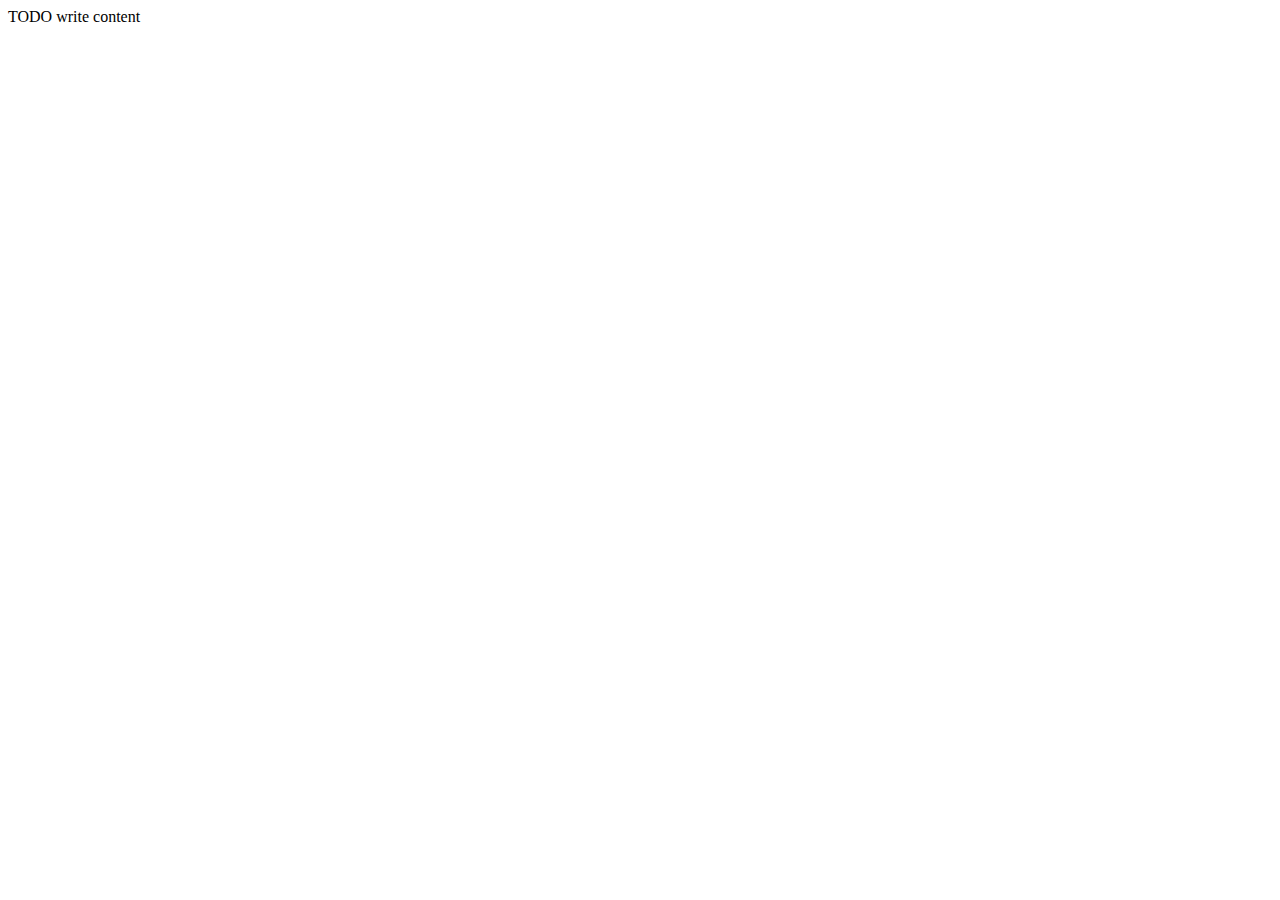
==== indexClient.html @ ebadf3df "premier push création indexclient, js pour le client et fichier pour img" ====
<!DOCTYPE html>
<!--
To change this license header, choose License Headers in Project Properties.
To change this template file, choose Tools | Templates
and open the template in the editor.
-->
<html>
    <head>
        <title>Santa Claus VS Flying Ninajs !</title>
        <meta charset="UTF-8">
        <meta name="viewport" content="width=device-width">
        
        <script src="//ajax.googleapis.com/ajax/libs/jquery/1.10.2/jquery.min.js"></script>
    </head>
    <body>
        <div>TODO write content</div>

        <canvas id="canvasGame" width="500" height="600"> 
            Texte alternatif pour les navigateurs ne supportant pas Canvas.
        </canvas>

    </body>

    <script src="gameClient.js"></script>
</html>
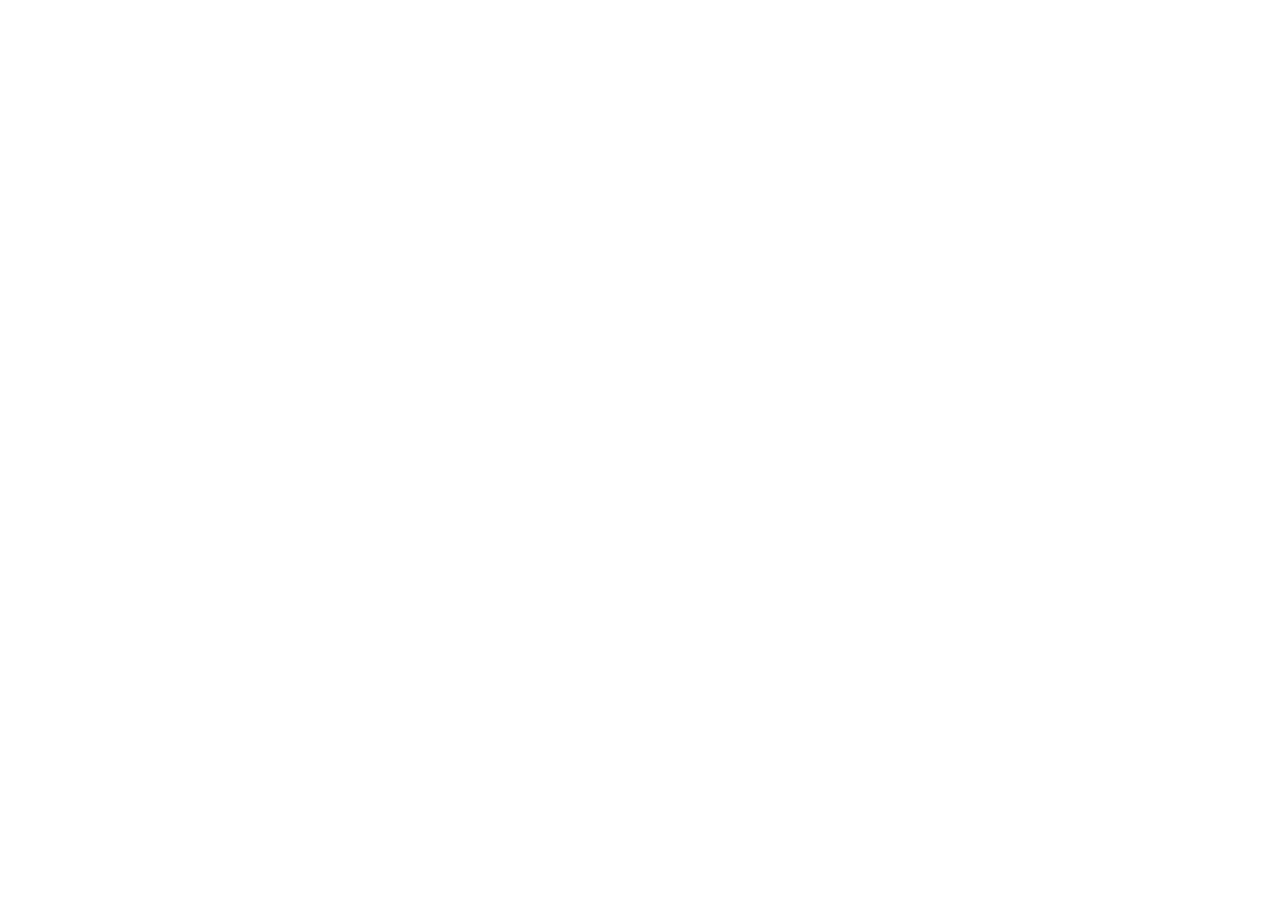
==== commit 8631060e: "avancement affichage, en fonction des types d'objet (3) et resize" ====
--- a/indexClient.html
+++ b/indexClient.html
@@ -13,9 +13,7 @@
         <script src="//ajax.googleapis.com/ajax/libs/jquery/1.10.2/jquery.min.js"></script>
     </head>
     <body>
-        <div>TODO write content</div>
-
-        <canvas id="canvasGame" width="500" height="600"> 
+        <canvas id="canvasGame"> 
             Texte alternatif pour les navigateurs ne supportant pas Canvas.
         </canvas>
 
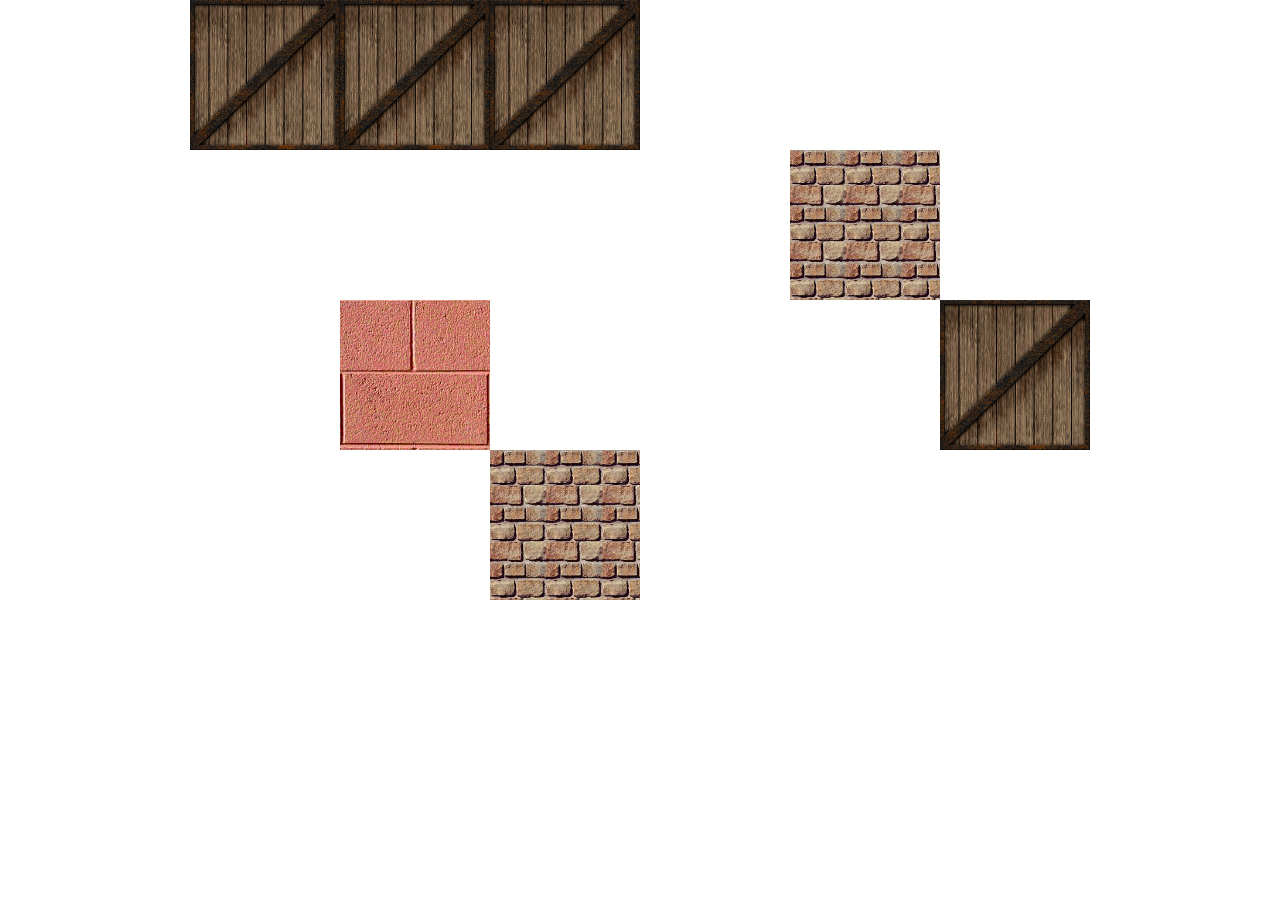
==== commit 72c4345e: "modif pour la taille" ====
--- a/indexClient.html
+++ b/indexClient.html
@@ -9,13 +9,15 @@
         <title>Santa Claus VS Flying Ninajs !</title>
         <meta charset="UTF-8">
         <meta name="viewport" content="width=device-width">
-        
+        <link rel="stylesheet" href="css/style.css" type="text/css" media="all" />
         <script src="//ajax.googleapis.com/ajax/libs/jquery/1.10.2/jquery.min.js"></script>
+
     </head>
     <body>
-        <canvas id="canvasGame"> 
-            Texte alternatif pour les navigateurs ne supportant pas Canvas.
-        </canvas>
+        <div id="game">
+            <canvas id="canvasGame"> 
+            </canvas>
+        </div>
 
     </body>
 
--- a/css/style.css
+++ b/css/style.css
@@ -0,0 +1,10 @@
+body {
+    max-height: 100%;
+    max-width: 100%;
+    margin: 0px;
+    padding: 0px;
+}
+
+#game {
+    text-align: center;
+}
